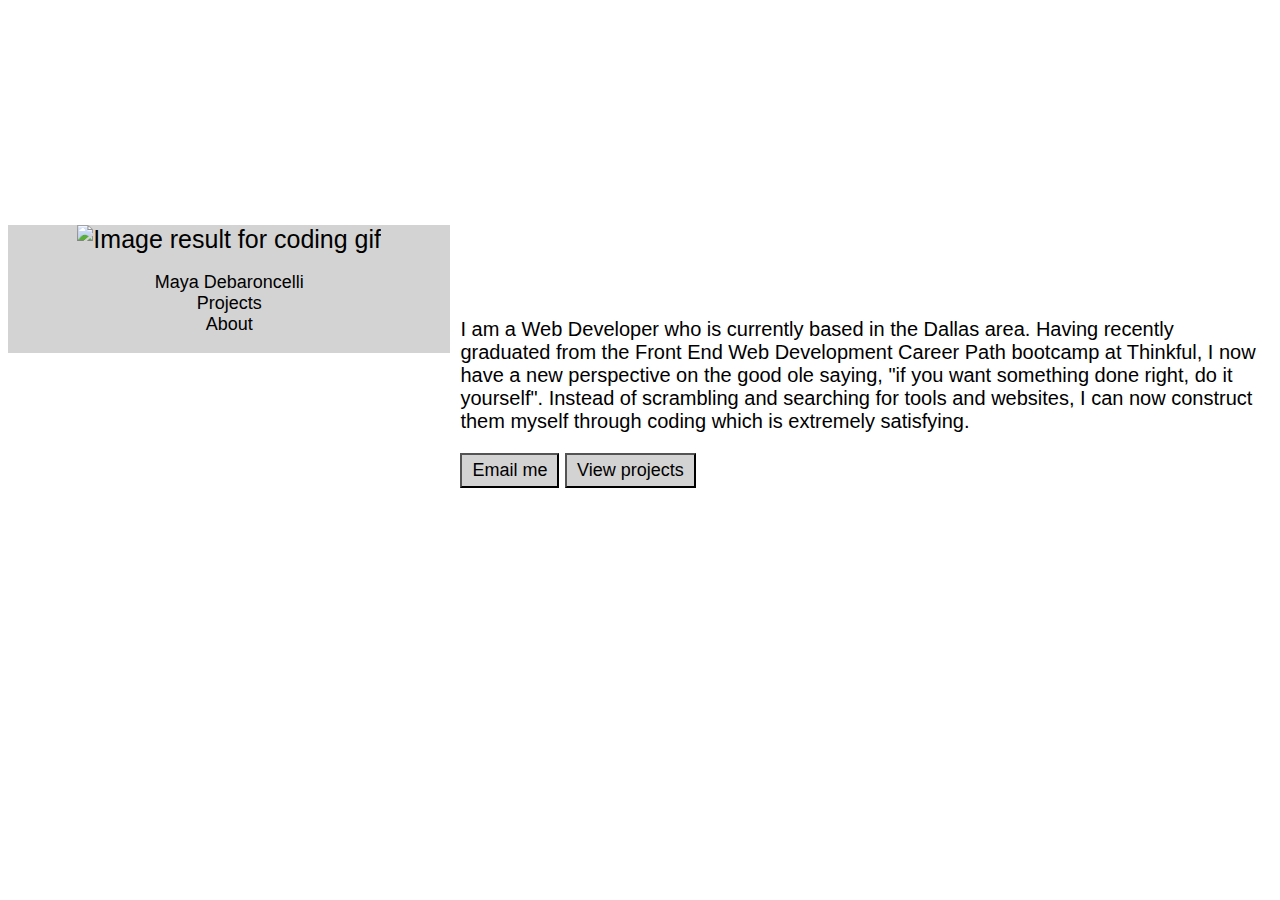
==== index.html @ e462e64d "changes" ====
<!DOCTYPE html>
<html lang="en">
  <head>
    <meta charset="utf-8">
    <meta name="viewport" content="width=device-width">
    <title>Maya Debaroncelli's Portfolio</title>
    <meta name="viewport" content="width=device-width, initial-scale=1">
    <link rel="stylesheet" type="text/css" href="//cdnjs.cloudflare.com/ajax/libs/normalize/6.0.0/normalize.css">
    <link rel="stylesheet" href="index.css" />
    <link rel="stylesheet" href="style.css" />
  </head>
  <body>
    <main role="main">
      <div class="left-nav">
          <center>
            <img class="irc_mi" src="https://cdn.dribbble.com/users/50886/screenshots/2710024/coding.gif" alt="Image result for coding gif">
            </center>
        <ul>
        <li><a href="index.html" id="0" class="nav-link">Maya Debaroncelli</a></li>   
        <li><a href="projects.html" id="1" class="nav-link">Projects</a></li>
        <li><a href="about.html" id="2" class="nav-link">About</a></li>
        </ul>
      </div>
    <div class="right-desc">
            <p>
            I am a Web Developer who is currently based in the Dallas area. Having recently graduated from the <b>Front End Web Development</b>
Career Path bootcamp at Thinkful, I now have a new perspective on the good ole saying, "if you want something done right, do it 
yourself". Instead of scrambling and searching for tools and websites, I can now <b>construct them myself</b> through coding which is extremely 
satisfying. </p>
<p>
        <a href="mailto:mdebaroncelli@gmail.com"><button type="button" class="btn-dark">Email me</button></a>
        <a href="projects.html"><button id="projects-button" type="button" class="btn-light">View projects</button></a>
        </p>
        </div>
    </main>
  </body>
</html>
---- index.css ----
* {
    box-sizing: border-box;
  }
  
  .big-image {
    background-color: whitesmoke;
    height: 350px;
    margin-bottom: 10px;
    margin-left: 0;
    margin-right: 0;
    padding: 0;
  }

  main {
      text-align: left; 
      margin-top: 25vh;
  }

  .nav-link {
      color: black; 
      text-decoration: none; 
    
  }

  .nav-link:hover {
      color:lightskyblue; 

  }

  
  body {
    font-family: 'Lato', sans-serif;
    font-size: 20px;
    color: black;
    text-align: center;
    font-weight: 300; 
  }
  
  .image {
    background-color: lightgray;
    height: 200px;
    width: 200px;
    display: block;
    text-align: center;
    padding: 10px;
    border-radius: 50%;
    float: right;
  }
  

  .left-nav {
      display: inline-block; 
      width: 35%;
      background-color: lightgray;  
      list-style: none; 
      font-size: 25px;
      
  }

  .right-desc {
      width: 65%; 
      float: right; 
      font-size: 20px; 
      margin-bottom: 10px; 
      padding: 10px; 
      margin-top: 5%; 
  }

  .Office.right-desc {
      margin-top: -.6%; 
    
  }

  .Quiz {
      width: 100%;
      height: auto; 
  }

  ul {
      list-style: none; 
      padding: 0; 
      text-align: center;
      font-size: 18px; 
  }
  
  .intro {
    padding-top: 200px; 
    padding-right: 10px;
  }
  
  h2 {
    margin-bottom: 0px;
  }
  
  .short-bio {
    margin-top: 5px; 
  }

  .irc_mi {
      width: 100%; 
      height: auto; 
  }

  .btn-dark, .btn-light {
      font-size: 18px; 
      font-family: sans-serif; 
      padding: 5px 10px; 
      font-weight: 300; 
      background-color:lightgray;
      border-color: black;  
      font-weight: 400;  

  }

  .btn-dark:hover, .btn-light:hover {
      color: lightskyblue; 
  }
  @media screen and (max-width: 400px){
      .left-nav {
          display: block; 
          width: 100%; 
          
      }

      .right-desc {
          float: none; 
          width: 100%; 
      }

  }
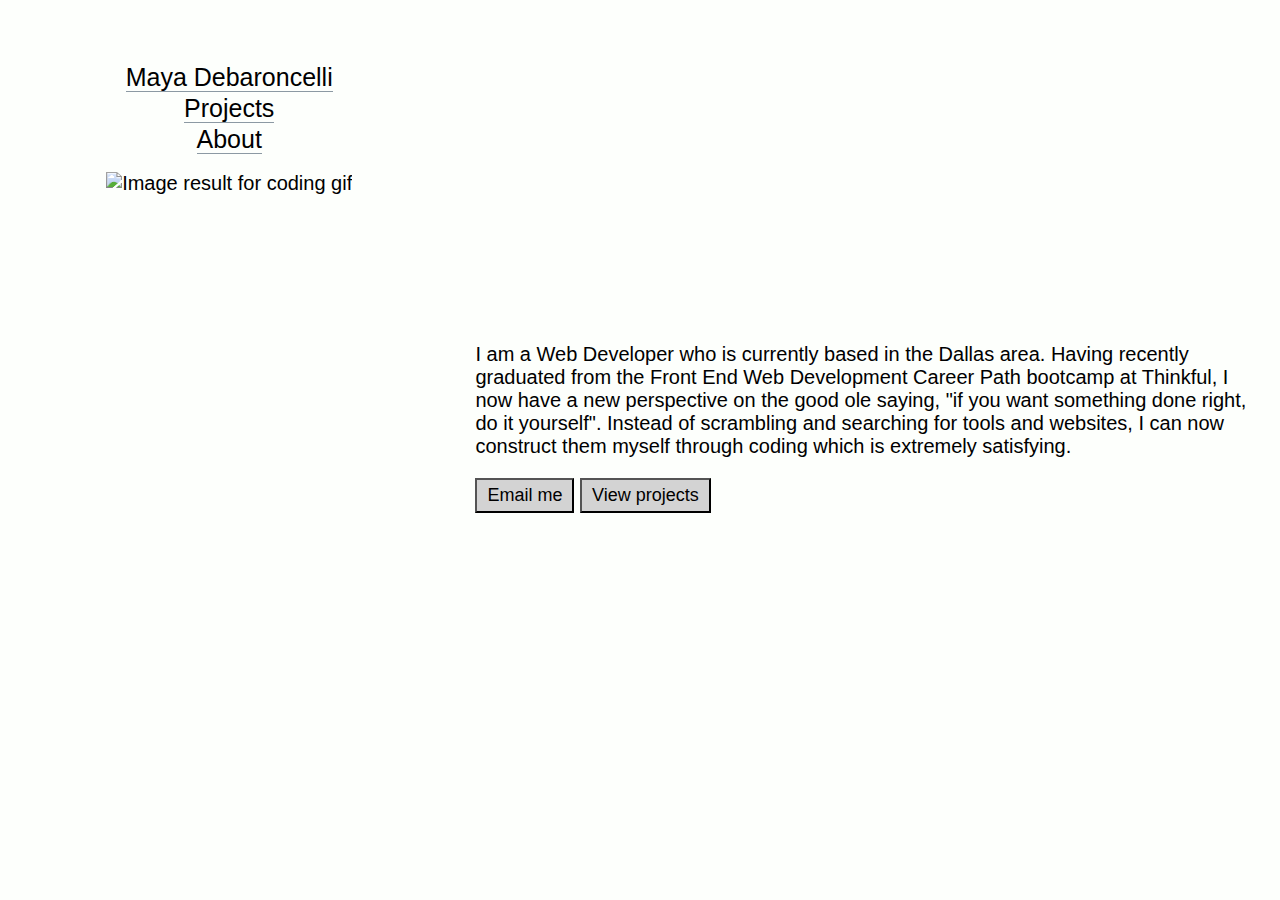
==== commit 4a066e98: "changes" ====
--- a/index.html
+++ b/index.html
@@ -12,14 +12,15 @@
   <body>
     <main role="main">
       <div class="left-nav">
-          <center>
-            <img class="irc_mi" src="https://cdn.dribbble.com/users/50886/screenshots/2710024/coding.gif" alt="Image result for coding gif">
-            </center>
+          
         <ul>
         <li><a href="index.html" id="0" class="nav-link">Maya Debaroncelli</a></li>   
         <li><a href="projects.html" id="1" class="nav-link">Projects</a></li>
         <li><a href="about.html" id="2" class="nav-link">About</a></li>
         </ul>
+        <center>
+            <img class="irc_mi" src="https://cdn.dribbble.com/users/50886/screenshots/2710024/coding.gif" alt="Image result for coding gif">
+            </center>
       </div>
     <div class="right-desc">
             <p>
--- a/index.css
+++ b/index.css
@@ -1,24 +1,19 @@
 * {
     box-sizing: border-box;
   }
-  
-  .big-image {
-    background-color: whitesmoke;
-    height: 350px;
-    margin-bottom: 10px;
-    margin-left: 0;
-    margin-right: 0;
-    padding: 0;
-  }
+
 
   main {
       text-align: left; 
-      margin-top: 25vh;
+      margin-top: 5vh;
   }
 
   .nav-link {
       color: black; 
       text-decoration: none; 
+      font-size: 25px;
+      border-bottom: 1px solid #8c99a3;
+  
     
   }
 
@@ -27,8 +22,13 @@
 
   }
 
+  li {
+      margin-top: .5%;
+  }
+
   
   body {
+    background-color: #FDFFFC;
     font-family: 'Lato', sans-serif;
     font-size: 20px;
     color: black;
@@ -37,7 +37,7 @@
   }
   
   .image {
-    background-color: lightgray;
+    background-color:white;
     height: 200px;
     width: 200px;
     display: block;
@@ -50,10 +50,9 @@
 
   .left-nav {
       display: inline-block; 
-      width: 35%;
-      background-color: lightgray;  
+      width: 35%; 
       list-style: none; 
-      font-size: 25px;
+      
       
   }
 
@@ -61,13 +60,26 @@
       width: 65%; 
       float: right; 
       font-size: 20px; 
-      margin-bottom: 10px; 
-      padding: 10px; 
-      margin-top: 5%; 
+      margin-bottom: 20px; 
+      padding: 25px; 
+      margin-top: 20%; 
   }
 
+  .aboutme {
+    width: 65%; 
+    float: right; 
+    font-size: 20px; 
+    margin-bottom: 20px; 
+    padding: 25px; 
+    margin-top: 16.5%; 
+}
+  
+
   .Office.right-desc {
-      margin-top: -.6%; 
+      margin-top: 6%; 
+      margin-bottom: 15px;
+      padding: 25px; 
+       
     
   }
 
@@ -83,22 +95,16 @@
       font-size: 18px; 
   }
   
-  .intro {
-    padding-top: 200px; 
-    padding-right: 10px;
-  }
   
   h2 {
     margin-bottom: 0px;
   }
-  
-  .short-bio {
-    margin-top: 5px; 
-  }
+
 
   .irc_mi {
       width: 100%; 
       height: auto; 
+      
   }
 
   .btn-dark, .btn-light {
@@ -109,13 +115,17 @@
       background-color:lightgray;
       border-color: black;  
       font-weight: 400;  
+      transition: color 1s; 
+      transition: background-color 1s; 
+
 
   }
 
   .btn-dark:hover, .btn-light:hover {
       color: lightskyblue; 
+      background-color: darkgray; 
   }
-  @media screen and (max-width: 400px){
+  @media screen and (max-width: 800px){
       .left-nav {
           display: block; 
           width: 100%; 
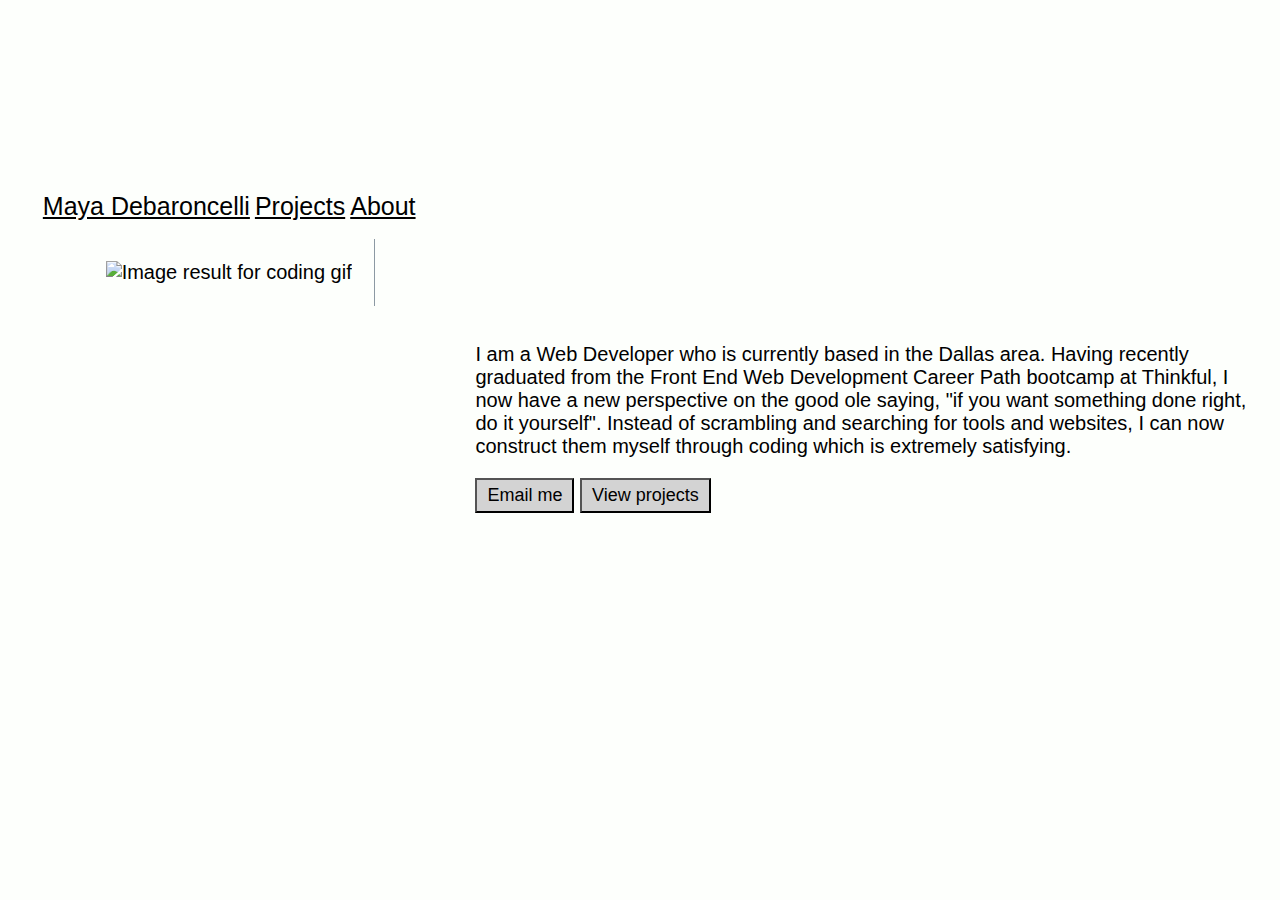
==== commit 348ba449: "changes" ====
--- a/index.html
+++ b/index.html
@@ -14,9 +14,9 @@
       <div class="left-nav">
           
         <ul>
-        <li><a href="index.html" id="0" class="nav-link">Maya Debaroncelli</a></li>   
-        <li><a href="projects.html" id="1" class="nav-link">Projects</a></li>
-        <li><a href="about.html" id="2" class="nav-link">About</a></li>
+        <li><a href="index.html" id="0" class="nav-link"><u>Maya Debaroncelli</u></a></li>   
+        <li><a href="projects.html" id="1" class="nav-link"><u>Projects</u></a></li>
+        <li><a href="about.html" id="2" class="nav-link"><u>About</u></a></li>
         </ul>
         <center>
             <img class="irc_mi" src="https://cdn.dribbble.com/users/50886/screenshots/2710024/coding.gif" alt="Image result for coding gif">
--- a/index.css
+++ b/index.css
@@ -12,7 +12,7 @@
       color: black; 
       text-decoration: none; 
       font-size: 25px;
-      border-bottom: 1px solid #8c99a3;
+      
   
     
   }
@@ -24,6 +24,7 @@
 
   li {
       margin-top: .5%;
+      display: inline-block; 
   }
 
   
@@ -52,6 +53,8 @@
       display: inline-block; 
       width: 35%; 
       list-style: none; 
+      margin-top: 10%; 
+      
       
       
   }
@@ -72,7 +75,7 @@
     margin-bottom: 20px; 
     padding: 25px; 
     margin-top: 16.5%; 
-}
+} 
   
 
   .Office.right-desc {
@@ -86,6 +89,8 @@
   .Quiz {
       width: 100%;
       height: auto; 
+     
+    
   }
 
   ul {
@@ -93,6 +98,7 @@
       padding: 0; 
       text-align: center;
       font-size: 18px; 
+      
   }
   
   
@@ -104,6 +110,8 @@
   .irc_mi {
       width: 100%; 
       height: auto; 
+      border-right: 1px solid #8c99a3;
+      padding: 5%;
       
   }
 
@@ -132,7 +140,16 @@
           
       }
 
-      .right-desc {
+      .irc_mi {
+          border-bottom: 0; 
+          padding: 0; 
+      }
+
+      li {
+          display: block; 
+      }
+
+      .right-desc, .aboutme {
           float: none; 
           width: 100%; 
       }
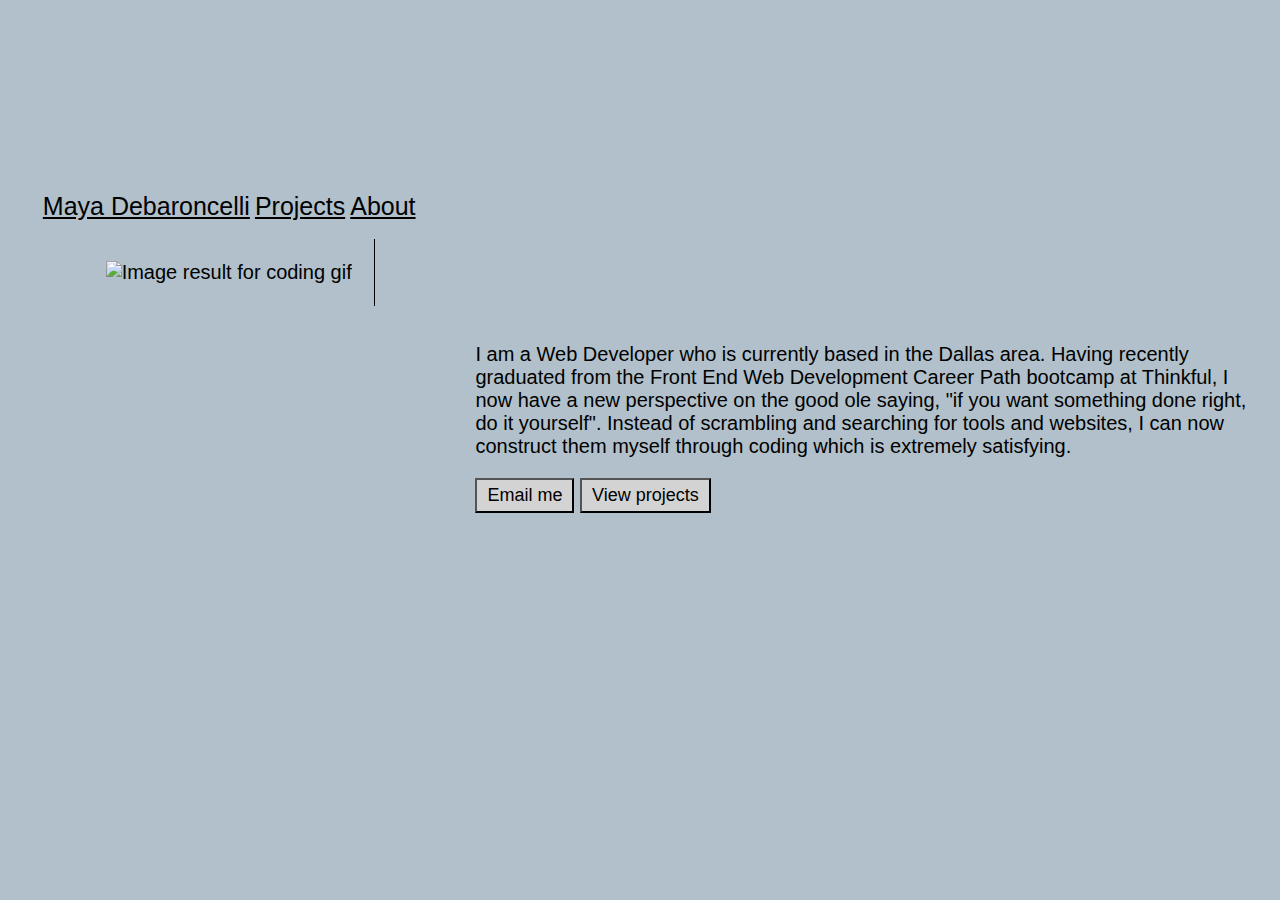
==== commit 6f176b16: "changes" ====
--- a/index.html
+++ b/index.html
@@ -7,7 +7,6 @@
     <meta name="viewport" content="width=device-width, initial-scale=1">
     <link rel="stylesheet" type="text/css" href="//cdnjs.cloudflare.com/ajax/libs/normalize/6.0.0/normalize.css">
     <link rel="stylesheet" href="index.css" />
-    <link rel="stylesheet" href="style.css" />
   </head>
   <body>
     <main role="main">
@@ -32,6 +31,7 @@
         <a href="mailto:mdebaroncelli@gmail.com"><button type="button" class="btn-dark">Email me</button></a>
         <a href="projects.html"><button id="projects-button" type="button" class="btn-light">View projects</button></a>
         </p>
+        
         </div>
     </main>
   </body>
--- a/index.css
+++ b/index.css
@@ -1,6 +1,14 @@
 * {
     box-sizing: border-box;
   }
+
+
+.projects-container {
+    height: 75vh; 
+    overflow: scroll;
+    
+
+}
 
 
   main {
@@ -18,7 +26,7 @@
   }
 
   .nav-link:hover {
-      color:lightskyblue; 
+      color:darkblue; 
 
   }
 
@@ -29,7 +37,7 @@
 
   
   body {
-    background-color: #FDFFFC;
+    background-color: #B1C0CA;
     font-family: 'Lato', sans-serif;
     font-size: 20px;
     color: black;
@@ -85,12 +93,22 @@
        
     
   }
+  .Heels.right-desc {
+    margin-top: 6%; 
+    margin-bottom: 15px;
+    padding: 25px; 
+  }
 
   .Quiz {
       width: 100%;
       height: auto; 
      
     
+  }
+
+  .Heels {
+      width: 100%;
+      height: auto;
   }
 
   ul {
@@ -110,7 +128,7 @@
   .irc_mi {
       width: 100%; 
       height: auto; 
-      border-right: 1px solid #8c99a3;
+      border-right: 1px solid black;
       padding: 5%;
       
   }
@@ -152,9 +170,6 @@
       .right-desc, .aboutme {
           float: none; 
           width: 100%; 
+    
       }
-
-  }
-  
-  
-  +      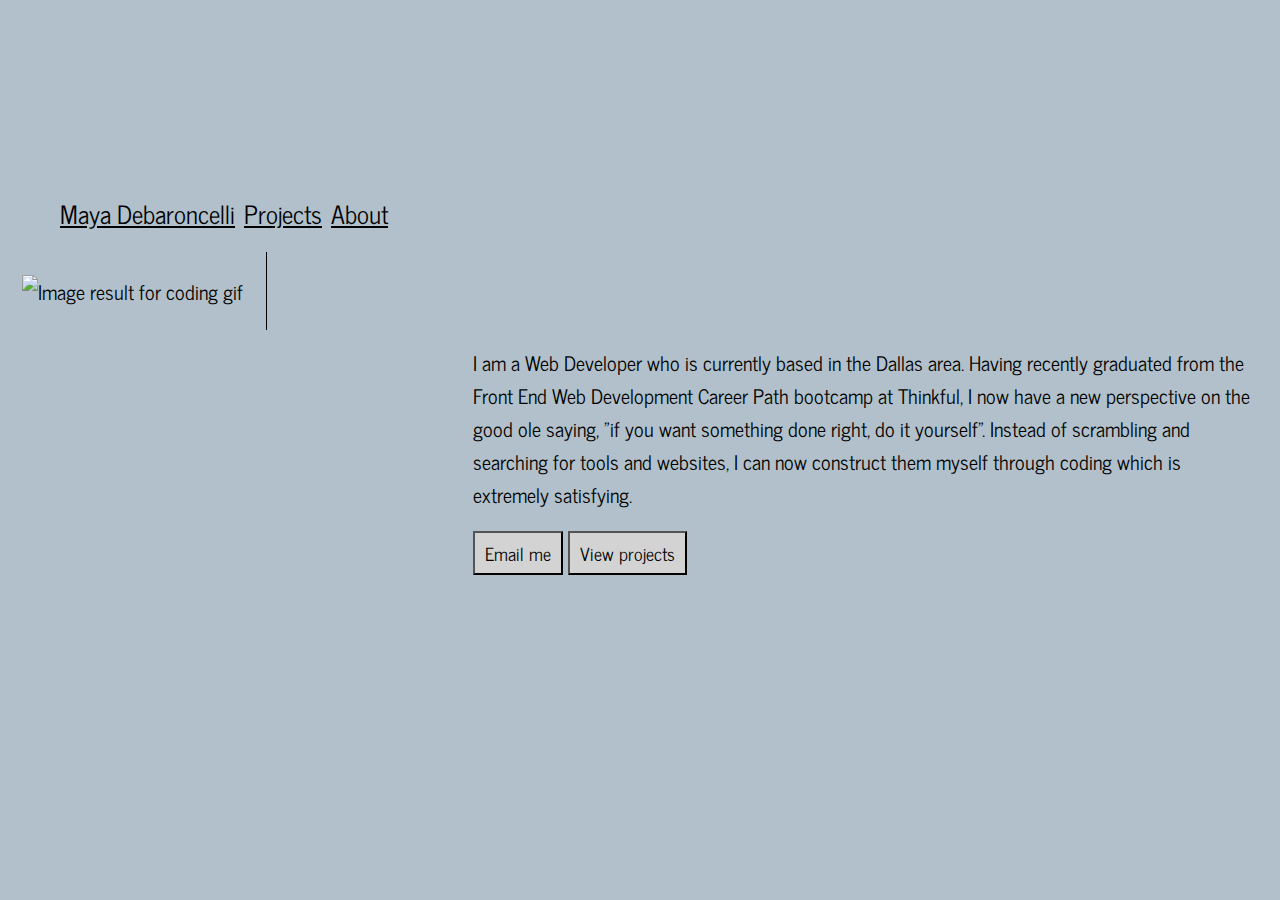
==== commit f9a055a6: "changes" ====
--- a/index.html
+++ b/index.html
@@ -3,9 +3,10 @@
   <head>
     <meta charset="utf-8">
     <meta name="viewport" content="width=device-width">
+    <link href="https://fonts.googleapis.com/css?family=News+Cycle&display=swap" rel="stylesheet">
     <title>Maya Debaroncelli's Portfolio</title>
     <meta name="viewport" content="width=device-width, initial-scale=1">
-    <link rel="stylesheet" type="text/css" href="//cdnjs.cloudflare.com/ajax/libs/normalize/6.0.0/normalize.css">
+    <!-- <link rel="stylesheet" type="text/css" href="//cdnjs.cloudflare.com/ajax/libs/normalize/6.0.0/normalize.css"> -->
     <link rel="stylesheet" href="index.css" />
   </head>
   <body>
@@ -17,21 +18,20 @@
         <li><a href="projects.html" id="1" class="nav-link"><u>Projects</u></a></li>
         <li><a href="about.html" id="2" class="nav-link"><u>About</u></a></li>
         </ul>
-        <center>
+        <div class="codingimg">
             <img class="irc_mi" src="https://cdn.dribbble.com/users/50886/screenshots/2710024/coding.gif" alt="Image result for coding gif">
-            </center>
+        </div>
       </div>
     <div class="right-desc">
             <p>
-            I am a Web Developer who is currently based in the Dallas area. Having recently graduated from the <b>Front End Web Development</b>
-Career Path bootcamp at Thinkful, I now have a new perspective on the good ole saying, "if you want something done right, do it 
-yourself". Instead of scrambling and searching for tools and websites, I can now <b>construct them myself</b> through coding which is extremely 
-satisfying. </p>
-<p>
-        <a href="mailto:mdebaroncelli@gmail.com"><button type="button" class="btn-dark">Email me</button></a>
+            I am a Web Developer who is currently based in the Dallas area. Having recently graduated from the <strong>Front End Web Development</strong>
+           Career Path bootcamp at Thinkful, I now have a new perspective on the good ole saying, "if you want something done right, do it 
+           yourself". Instead of scrambling and searching for tools and websites, I can now <strong>construct them myself</strong> through coding which is extremely 
+           satisfying. </p>
+        <p>
+        <a href="mailto:debaroncellim@gmail.com"><button type="button" class="btn-dark">Email me</button></a>
         <a href="projects.html"><button id="projects-button" type="button" class="btn-light">View projects</button></a>
         </p>
-        
         </div>
     </main>
   </body>
--- a/index.css
+++ b/index.css
@@ -2,10 +2,15 @@
     box-sizing: border-box;
   }
 
+  body {
+    margin: auto 0; 
+    
+  }
 
 .projects-container {
     height: 75vh; 
     overflow: scroll;
+    font-family: 'Oranienbaum', serif; 
     
 
 }
@@ -14,12 +19,17 @@
   main {
       text-align: left; 
       margin-top: 5vh;
+      font-family: 'News Cycle', sans-serif;
+
+      
   }
 
   .nav-link {
       color: black; 
       text-decoration: none; 
       font-size: 25px;
+      margin: 2px; 
+  
       
   
     
@@ -27,8 +37,12 @@
 
   .nav-link:hover {
       color:darkblue; 
-
-  }
+     
+
+
+  }
+
+  
 
   li {
       margin-top: .5%;
@@ -38,7 +52,7 @@
   
   body {
     background-color: #B1C0CA;
-    font-family: 'Lato', sans-serif;
+    font-family: 'News Cycle', sans-serif;
     font-size: 20px;
     color: black;
     text-align: center;
@@ -62,6 +76,7 @@
       width: 35%; 
       list-style: none; 
       margin-top: 10%; 
+     
       
       
       
@@ -74,6 +89,8 @@
       margin-bottom: 20px; 
       padding: 25px; 
       margin-top: 20%; 
+      font-family: 'News Cycle', sans-serif;
+
   }
 
   .aboutme {
@@ -93,6 +110,12 @@
        
     
   }
+
+   .scroll {
+    text-align: center; 
+}
+
+
   .Heels.right-desc {
     margin-top: 6%; 
     margin-bottom: 15px;
@@ -135,7 +158,7 @@
 
   .btn-dark, .btn-light {
       font-size: 18px; 
-      font-family: sans-serif; 
+      font-family: 'News Cycle', sans-serif;
       padding: 5px 10px; 
       font-weight: 300; 
       background-color:lightgray;
@@ -143,19 +166,22 @@
       font-weight: 400;  
       transition: color 1s; 
       transition: background-color 1s; 
+      cursor: pointer;
 
 
   }
 
   .btn-dark:hover, .btn-light:hover {
-      color: lightskyblue; 
+      color: darkblue; 
       background-color: darkgray; 
+      
   }
   @media screen and (max-width: 800px){
       .left-nav {
           display: block; 
           width: 100%; 
           
+          
       }
 
       .irc_mi {
@@ -170,6 +196,7 @@
       .right-desc, .aboutme {
           float: none; 
           width: 100%; 
-    
-      }
-      +         
+    
+      }
+    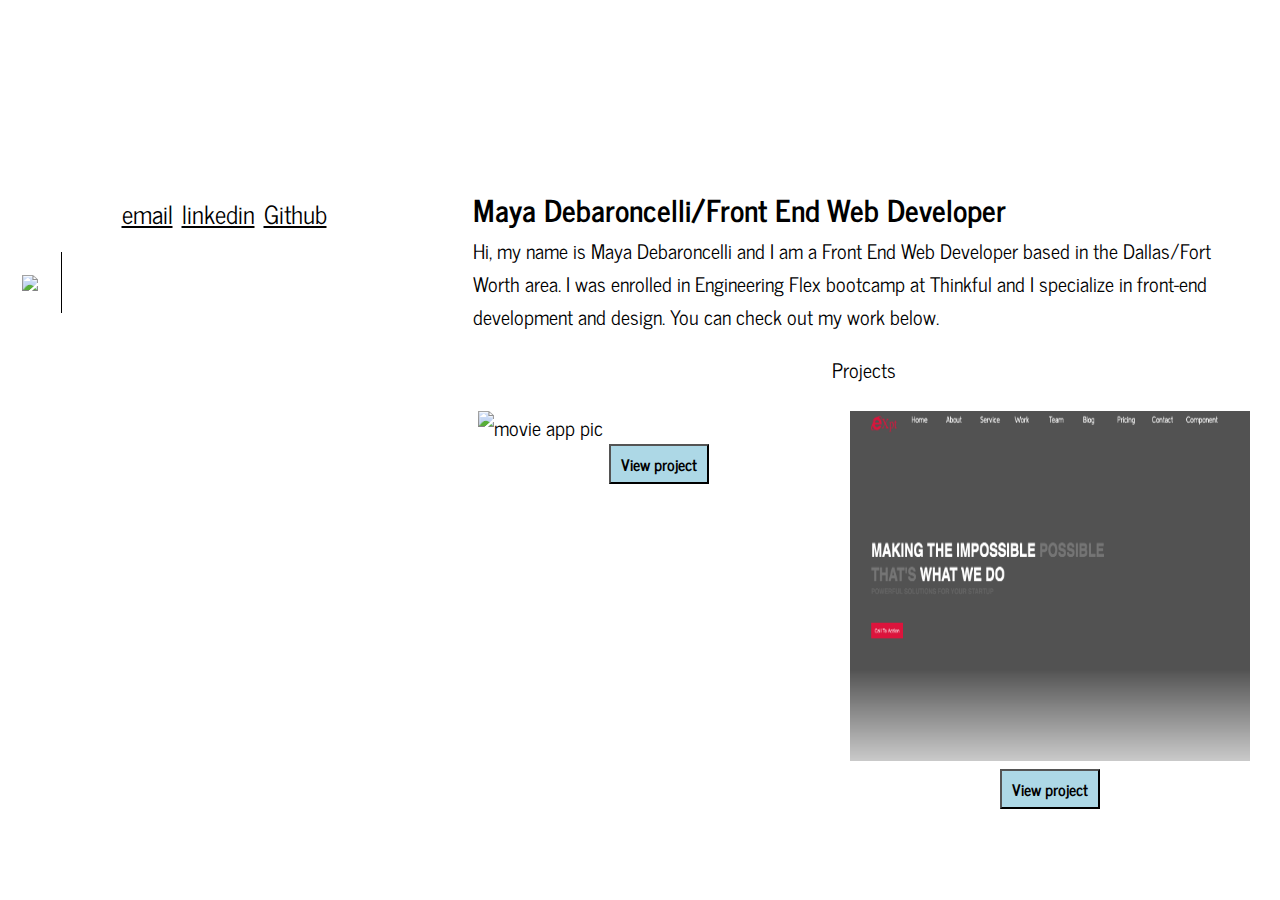
==== commit 439cc1fc: "changes" ====
--- a/index.html
+++ b/index.html
@@ -14,25 +14,39 @@
       <div class="left-nav">
           
         <ul>
-        <li><a href="index.html" id="0" class="nav-link"><u>Maya Debaroncelli</u></a></li>   
-        <li><a href="projects.html" id="1" class="nav-link"><u>Projects</u></a></li>
-        <li><a href="about.html" id="2" class="nav-link"><u>About</u></a></li>
+        <li><a href="mailto:debaroncellim@gmail.com" target="_blank" id="0" class="nav-link"><u>email</u></a></li>   
+        <li><a href="https://www.linkedin.com/in/maya-debaroncelli-161599b7/" target="_blank" id="1" class="nav-link"><u>linkedin</u></a></li>
+        <li><a href="https://github.com/MayaReneeD" target="_blank" id="2" class="nav-link"><u>Github</u></a></li>
         </ul>
         <div class="codingimg">
-            <img class="irc_mi" src="https://cdn.dribbble.com/users/50886/screenshots/2710024/coding.gif" alt="Image result for coding gif">
+            <img class="irc_mi" src="http://www.conradcollege.org.hk/uploads/media/2019/01/29/programming%20for%20children.jpg">
         </div>
       </div>
     <div class="right-desc">
             <p>
-            I am a Web Developer who is currently based in the Dallas area. Having recently graduated from the <strong>Front End Web Development</strong>
-           Career Path bootcamp at Thinkful, I now have a new perspective on the good ole saying, "if you want something done right, do it 
-           yourself". Instead of scrambling and searching for tools and websites, I can now <strong>construct them myself</strong> through coding which is extremely 
-           satisfying. </p>
-        <p>
-        <a href="mailto:debaroncellim@gmail.com"><button type="button" class="btn-dark">Email me</button></a>
-        <a href="projects.html"><button id="projects-button" type="button" class="btn-light">View projects</button></a>
+              <h2>Maya Debaroncelli/Front End Web Developer</h2>
+              Hi, my name is Maya Debaroncelli and I am a Front End Web Developer based in the Dallas/Fort Worth area. I was enrolled in Engineering Flex bootcamp at Thinkful and I specialize in front-end development and design. You can check out my work below.
+             </p>
+             <p class="projects">Projects</p>
+             <div class="row">
+              <div class="column">
+                <img src="movieApp.png" alt="movie app pic" width="400" height="350"/>
+                <center>
+                    <a target="_blank" rel="noopener noreferrer" a href="https://mayareneed.github.io/themovieApp/"><button id="projects-button" type="button" class="btn">View project</button></a>
+                    </center>
+              </div>
+              <div class="column">
+                <img src="digitalAgency.png" alt="digital agency pic" width="400" height="350"/>
+                <center>
+                    <a target="_blank" rel="noopener noreferrer" a href="https://mayareneed.github.io/DigitalAgency/"><button id="projects-button" type="button" class="btn">View project</button></a>
+                    </center>
+              </div>
+             <p>
+  
         </p>
-        </div>
+       
+     </div>
     </main>
   </body>
-</html>+</html>
+
--- a/index.css
+++ b/index.css
@@ -31,16 +31,13 @@
       margin: 2px; 
   
       
-  
     
   }
 
-  .nav-link:hover {
-      color:darkblue; 
-     
-
-
+  .projects {
+      text-align: center;
   }
+ 
 
   
 
@@ -51,7 +48,7 @@
 
   
   body {
-    background-color: #B1C0CA;
+    background-color: white; 
     font-family: 'News Cycle', sans-serif;
     font-size: 20px;
     color: black;
@@ -86,53 +83,53 @@
       width: 65%; 
       float: right; 
       font-size: 20px; 
-      margin-bottom: 20px; 
+      margin-bottom: 50px; 
       padding: 25px; 
-      margin-top: 20%; 
+      margin-top: 7%; 
       font-family: 'News Cycle', sans-serif;
 
-  }
+    }
 
-  .aboutme {
-    width: 65%; 
-    float: right; 
-    font-size: 20px; 
-    margin-bottom: 20px; 
-    padding: 25px; 
-    margin-top: 16.5%; 
-} 
+    .btn {
+        font-size: 16px; 
+        font-family: 'News Cycle', sans-serif;
+        padding: 5px 10px; 
+        font-weight: 300; 
+        background-color: #ADD8E6;
+        border-color: black;  
+        font-weight: 400;  
+        transition: color 1s; 
+        transition: background-color 1s; 
+        cursor: pointer;
+        font-weight: bold;
+        margin: 0 auto; 
+
+       
+
+    }
+
+    .row {
+        display: flex;
+      }
+      
+      .column {
+        flex: 33.33%;
+        padding: 5px;
+
+        
+      }
+    
+        
   
+  
+  
+    .btn:hover {
+        color: rgb(43, 43, 247); 
+        background-color: darkgray; 
+        
+    }
 
-  .Office.right-desc {
-      margin-top: 6%; 
-      margin-bottom: 15px;
-      padding: 25px; 
-       
-    
-  }
-
-   .scroll {
-    text-align: center; 
-}
-
-
-  .Heels.right-desc {
-    margin-top: 6%; 
-    margin-bottom: 15px;
-    padding: 25px; 
-  }
-
-  .Quiz {
-      width: 100%;
-      height: auto; 
-     
-    
-  }
-
-  .Heels {
-      width: 100%;
-      height: auto;
-  }
+  
 
   ul {
       list-style: none; 
@@ -154,26 +151,7 @@
       border-right: 1px solid black;
       padding: 5%;
       
-  }
-
-  .btn-dark, .btn-light {
-      font-size: 18px; 
-      font-family: 'News Cycle', sans-serif;
-      padding: 5px 10px; 
-      font-weight: 300; 
-      background-color:lightgray;
-      border-color: black;  
-      font-weight: 400;  
-      transition: color 1s; 
-      transition: background-color 1s; 
-      cursor: pointer;
-
-
-  }
-
-  .btn-dark:hover, .btn-light:hover {
-      color: darkblue; 
-      background-color: darkgray; 
+ 
       
   }
   @media screen and (max-width: 800px){
@@ -199,4 +177,12 @@
          
     
       }
-    +    
+      .movie {
+          width: 100%;
+          height: auto;
+
+      }
+
+     
+      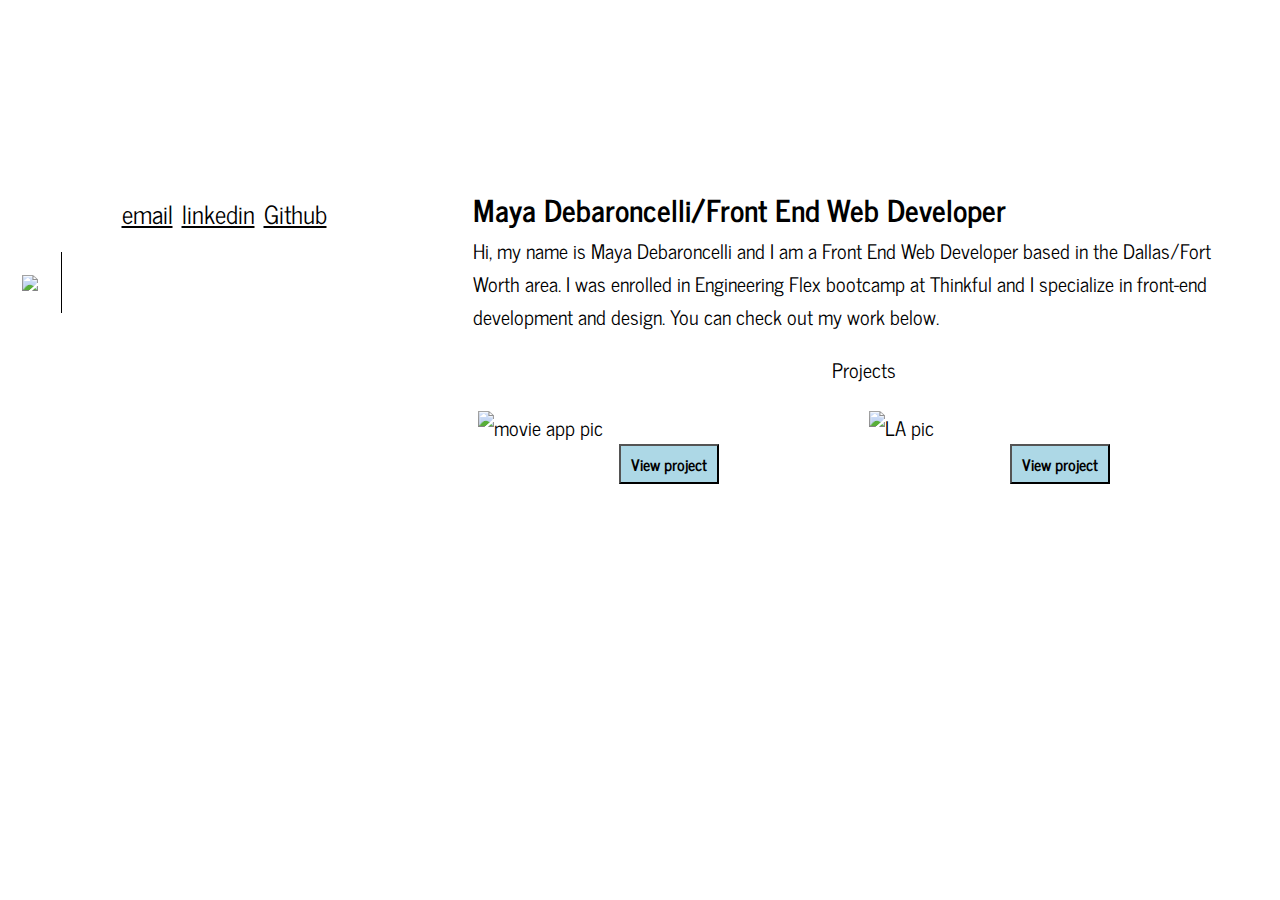
==== commit 71f1d5c7: "changes" ====
--- a/index.html
+++ b/index.html
@@ -30,15 +30,15 @@
              <p class="projects">Projects</p>
              <div class="row">
               <div class="column">
-                <img src="movieApp.png" alt="movie app pic" width="400" height="350"/>
+                <img src="movieApp.png" alt="movie app pic" width="450" height="350"/>
                 <center>
                     <a target="_blank" rel="noopener noreferrer" a href="https://mayareneed.github.io/themovieApp/"><button id="projects-button" type="button" class="btn">View project</button></a>
                     </center>
               </div>
               <div class="column">
-                <img src="digitalAgency.png" alt="digital agency pic" width="400" height="350"/>
+                <img src="LASH.png" alt="LA pic" width="450" height="350"/>
                 <center>
-                    <a target="_blank" rel="noopener noreferrer" a href="https://mayareneed.github.io/DigitalAgency/"><button id="projects-button" type="button" class="btn">View project</button></a>
+                    <a target="_blank" rel="noopener noreferrer" a href="https://mayareneed.github.io/LosAngeleslandingPage/"><button id="projects-button" type="button" class="btn">View project</button></a>
                     </center>
               </div>
              <p>
